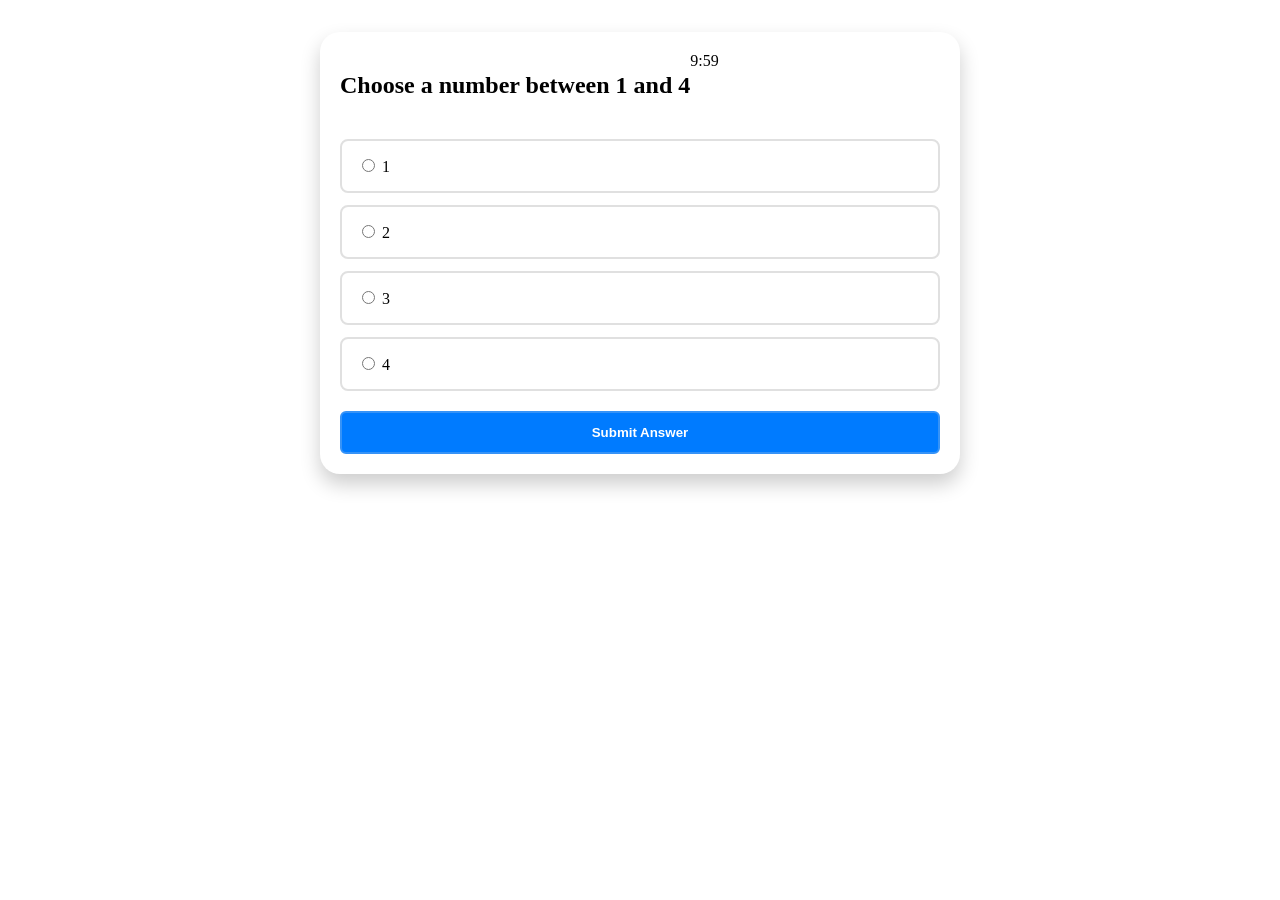
==== index.html @ c44bca25 "Rename MCQ.html to index.html" ====
<!DOCTYPE html> <!-- Document Type Declaration -->
<html lang="en"> <!-- Language Declaration -->
<head>
    <title>Quiz App</title> <!-- Title of the Webpage -->
    <link rel="stylesheet" href="MCQ.css"> <!-- Link to External CSS for Styling - Contains styles for quiz layout, colors, fonts, and responsive design -->
</head>

<!-- Multiple Choice Quiz Interface -->
<body> <!-- Container for Quiz -->
    <div id="quiz-container" class="quiz-card"> <!-- Quiz Card Container -->
        <div class="quiz-header"> <!-- Quiz Header Container -->
            <h2 id="question-text">Loading Question...</h2> <!-- Placeholder Text - Replaced when question is loaded -->
            <div id="timer">10:00</div> <!-- Timer Display - Updated by timer.js  - Starts at the starting time -->
        </div>

        <form id="options-form" class="options-container"></form> <!-- Form for Answer Options - Dynamically populated by quiz.js -->

        <div class="quiz-footer"> <!-- Quiz Footer Container -->
            <button type="button" id="submit-btn" disabled>Submit Answer</button> <!-- Submit Button - Enabled when an option is selected, handled by quiz.js -->
        </div>

        <!-- Result Container is swapped between hidden and visibile by the JS file - Depending on the context of the user's progression -->
        <div id="result-container" class="hidden"> <!-- Result Container - Hidden by default -->
            <p id="feedback-message"></p> <!-- Feedback Message - Updated after answer submission "correct" or "incorrect" -->
            <!-- Also possible display the correct answer -->
            <h3 id="final-score"></h3> <!-- Final Score Display - Updated after quiz completion -->
        </div>
    </div>
    <script src="quiz.js"></script> <!-- JavaScript for Quiz Logic - Handles question loading, answer selection, timer, and result display -->
</body>
</html>
---- MCQ.css ----
/* Quiz Card Style - Holds all quiz elements */
.quiz-card {
    max-width: 600px;
    margin: 2rem auto; /* Centers the quiz card */
    padding: 20px;
    border-radius: 20px;
    box-shadow: 0 10px 20px rgba(0, 0, 0, 0.2);
    background: #fff;
}

/* Quiz Header Style - Where the question and the timer is displayed */
.quiz-header {
    display: flex;
    align-items: flex-start;
    margin-bottom: 20px;
}

/* Options Container Style - Main wrapper for the answer options */
.options-container {
    display: flex;
    flex-direction: column;
    gap: 12px;
}

/* Option Label Style - Where the options are displayed */
.option-label {
    display: block; /* Makes the label a block element, allowing it to take up the full width */
    padding: 15px;
    border: 2px solid #e0e0e0;
    border-radius: 8px;
    cursor: pointer; /* Allows users to click the option */
    transition: all 0.2s ease; /* Smooth transition for hover and selection effects */
}

/* Option Label Hover Style - Changes the background and border color on hover */
.option-label:hover {
    background-color: #f8f9fa;
    border-color: #007bff;
}

/* Selected Option Label Style - Changes the appearance when a user selects an option */
.option-label.selected {
    background-color: #e7f3ff; /* Light blue background for selected option */
    border-color: #007bff; /* Same blue border for selected option */
}

/* Submit Button Style */
#submit-btn {
    margin-top: 20px;
    width: 100%;
    padding: 12px;
    background-color: #007bff;
    color: #fff;
    border: 2px solid #3693f7;
    border-radius: 6px;
    cursor: pointer; /* Allows users to click the button */
    font-weight: bold;
}

/* Hidden Class - Makes elements invisible when labeled as .hidden */
.hidden {
    display: none !important; /* Display none makes elements invisible */
}

/* Styling for correct answers - Displayed in the feedback container */
.correct {
    color: #00bc2c;
    font-weight: bold;
}
/* Styling for incorrect answers - Displayed in the feedback container */
.incorrect {
    color: #f9152c;
    font-weight: bold;
}
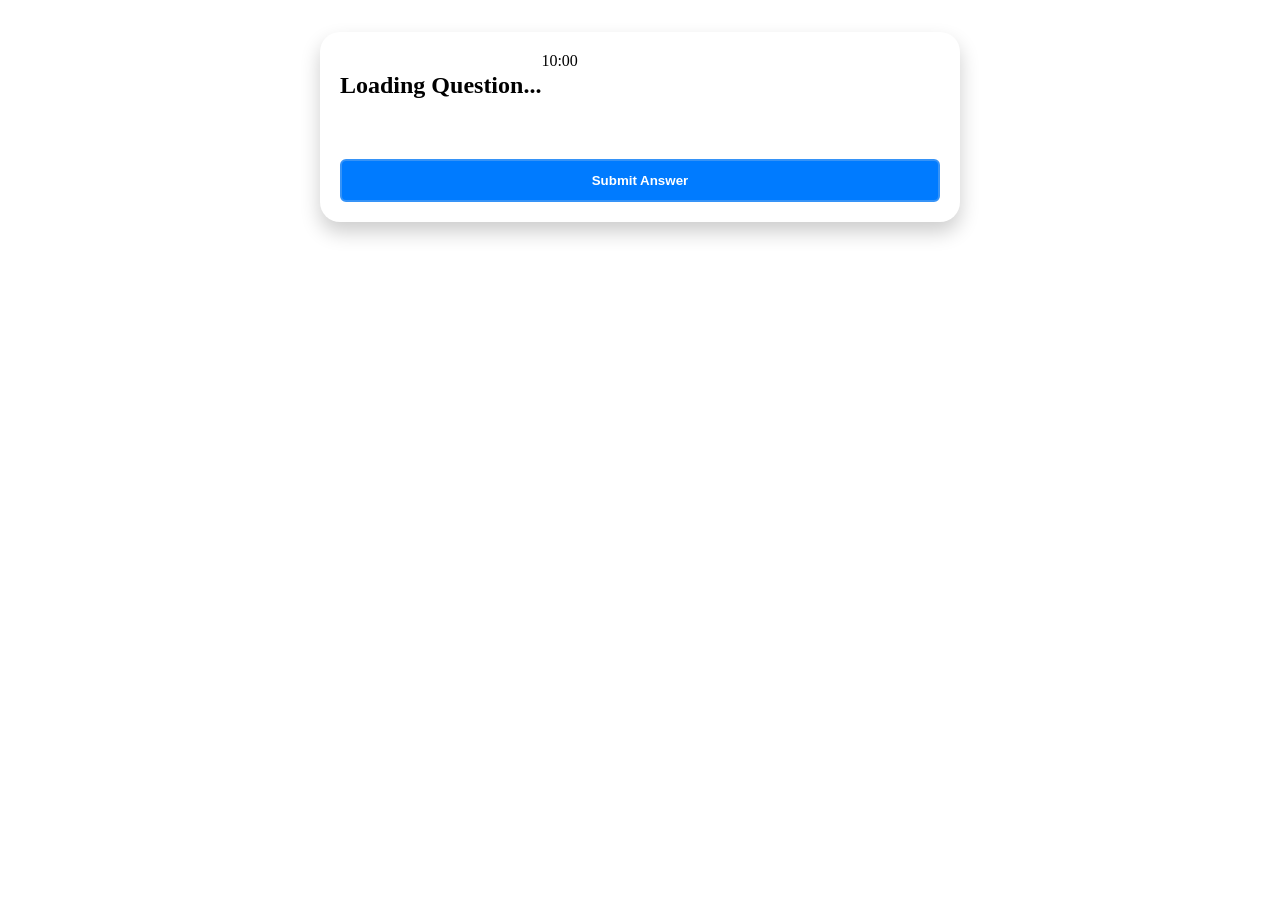
==== commit c765143c: "Update index.html to load MCQ.js" ====
--- a/index.html
+++ b/index.html
@@ -26,6 +26,7 @@
             <h3 id="final-score"></h3> <!-- Final Score Display - Updated after quiz completion -->
         </div>
     </div>
+    <script src="MCQ.js"></script>
     <script src="quiz.js"></script> <!-- JavaScript for Quiz Logic - Handles question loading, answer selection, timer, and result display -->
 </body>
 </html>
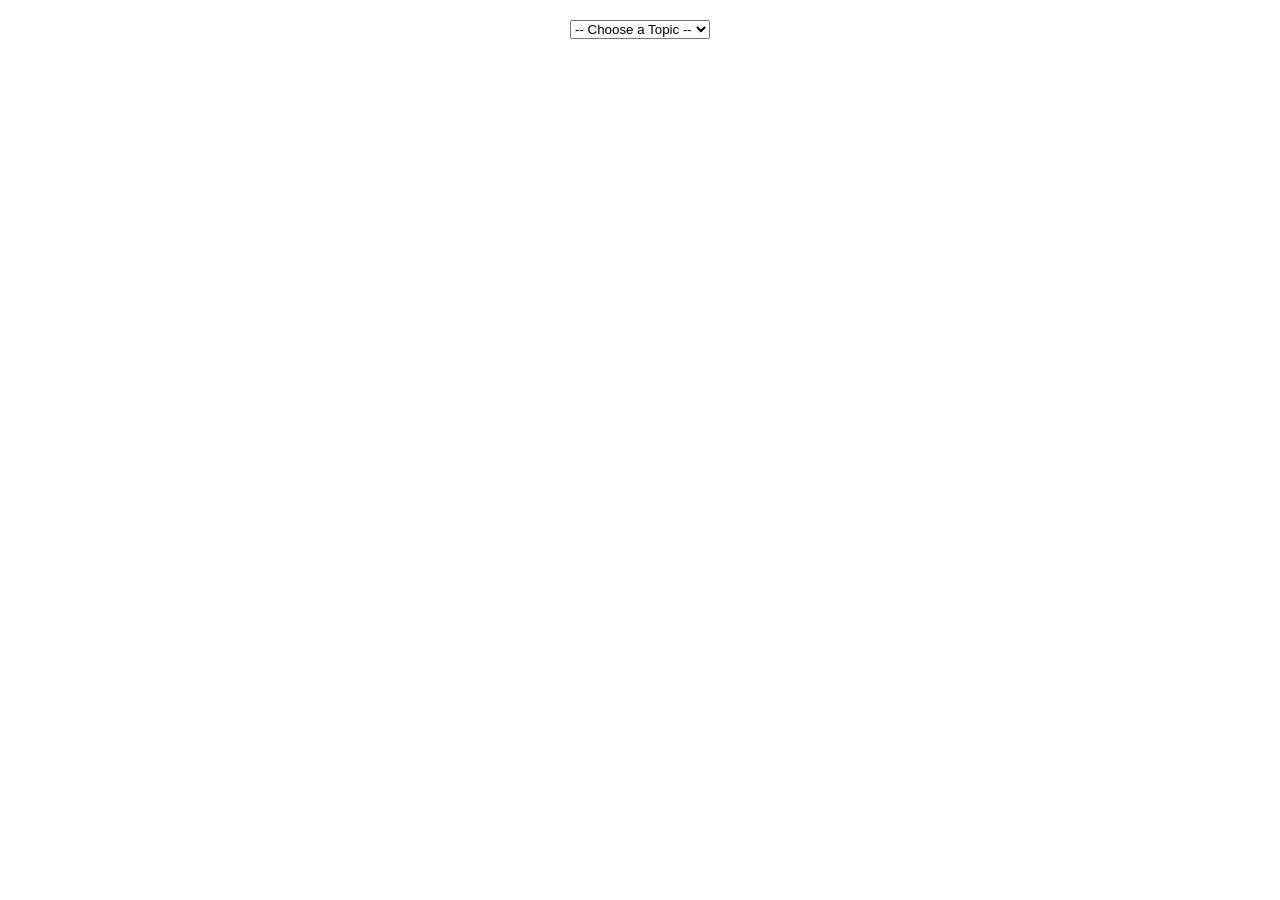
==== commit 19e7cdc5: "Refactor HTML structure for quiz application" ====
--- a/index.html
+++ b/index.html
@@ -1,32 +1,32 @@
-<!DOCTYPE html> <!-- Document Type Declaration -->
-<html lang="en"> <!-- Language Declaration -->
+<!DOCTYPE html>
+<html lang="en">
 <head>
-    <title>Quiz App</title> <!-- Title of the Webpage -->
-    <link rel="stylesheet" href="MCQ.css"> <!-- Link to External CSS for Styling - Contains styles for quiz layout, colors, fonts, and responsive design -->
+    <meta charset="UTF-8">
+    <title>Quiz App</title>
+    <link rel="stylesheet" href="MCQ.css">
 </head>
+<body>
+    <div id="selector-container" style="text-align: center; margin: 20px;"></div>
 
-<!-- Multiple Choice Quiz Interface -->
-<body> <!-- Container for Quiz -->
-    <div id="quiz-container" class="quiz-card"> <!-- Quiz Card Container -->
-        <div class="quiz-header"> <!-- Quiz Header Container -->
-            <h2 id="question-text">Loading Question...</h2> <!-- Placeholder Text - Replaced when question is loaded -->
-            <div id="timer">10:00</div> <!-- Timer Display - Updated by timer.js  - Starts at the starting time -->
+    <div id="quiz-container" class="quiz-card hidden"> 
+        <div class="quiz-header">
+            <h2 id="question-text">Loading Question...</h2>
+            <div id="timer">10:00</div> </div>
+
+        <form id="options-form" class="options-container"></form>
+
+        <div class="quiz-footer">
+            <button type="button" id="submit-btn" disabled>Submit Answer</button>
         </div>
 
-        <form id="options-form" class="options-container"></form> <!-- Form for Answer Options - Dynamically populated by quiz.js -->
-
-        <div class="quiz-footer"> <!-- Quiz Footer Container -->
-            <button type="button" id="submit-btn" disabled>Submit Answer</button> <!-- Submit Button - Enabled when an option is selected, handled by quiz.js -->
-        </div>
-
-        <!-- Result Container is swapped between hidden and visibile by the JS file - Depending on the context of the user's progression -->
-        <div id="result-container" class="hidden"> <!-- Result Container - Hidden by default -->
-            <p id="feedback-message"></p> <!-- Feedback Message - Updated after answer submission "correct" or "incorrect" -->
-            <!-- Also possible display the correct answer -->
-            <h3 id="final-score"></h3> <!-- Final Score Display - Updated after quiz completion -->
+        <div id="result-container" class="hidden">
+            <p id="feedback-message"></p>
+            <h3 id="final-score"></h3>
+            <button type="button" id="next-btn">Next Question</button>
+            <button type="button" id="restart-btn" class="hidden">Take Another Quiz</button>
         </div>
     </div>
-    <script src="MCQ.js"></script>
-    <script src="quiz.js"></script> <!-- JavaScript for Quiz Logic - Handles question loading, answer selection, timer, and result display -->
+
+    <script src="quiz.js"></script>
 </body>
 </html>
--- a/MCQ.css
+++ b/MCQ.css
@@ -1,51 +1,46 @@
 /* Quiz Card Style - Holds all quiz elements */
 .quiz-card {
     max-width: 600px;
-    margin: 2rem auto; /* Centers the quiz card */
+    margin: 2rem auto;
     padding: 20px;
     border-radius: 20px;
     box-shadow: 0 10px 20px rgba(0, 0, 0, 0.2);
     background: #fff;
 }
 
-/* Quiz Header Style - Where the question and the timer is displayed */
 .quiz-header {
     display: flex;
-    align-items: flex-start;
+    justify-content: space-between;
+    align-items: center;
     margin-bottom: 20px;
 }
 
-/* Options Container Style - Main wrapper for the answer options */
 .options-container {
     display: flex;
     flex-direction: column;
     gap: 12px;
 }
 
-/* Option Label Style - Where the options are displayed */
 .option-label {
-    display: block; /* Makes the label a block element, allowing it to take up the full width */
+    display: block;
     padding: 15px;
     border: 2px solid #e0e0e0;
     border-radius: 8px;
-    cursor: pointer; /* Allows users to click the option */
-    transition: all 0.2s ease; /* Smooth transition for hover and selection effects */
+    cursor: pointer;
+    transition: all 0.2s ease;
 }
 
-/* Option Label Hover Style - Changes the background and border color on hover */
 .option-label:hover {
     background-color: #f8f9fa;
     border-color: #007bff;
 }
 
-/* Selected Option Label Style - Changes the appearance when a user selects an option */
 .option-label.selected {
-    background-color: #e7f3ff; /* Light blue background for selected option */
-    border-color: #007bff; /* Same blue border for selected option */
+    background-color: #e7f3ff;
+    border-color: #007bff;
 }
 
-/* Submit Button Style */
-#submit-btn {
+#submit-btn, #next-btn {
     margin-top: 20px;
     width: 100%;
     padding: 12px;
@@ -53,22 +48,11 @@
     color: #fff;
     border: 2px solid #3693f7;
     border-radius: 6px;
-    cursor: pointer; /* Allows users to click the button */
+    cursor: pointer;
     font-weight: bold;
 }
 
-/* Hidden Class - Makes elements invisible when labeled as .hidden */
-.hidden {
-    display: none !important; /* Display none makes elements invisible */
-}
-
-/* Styling for correct answers - Displayed in the feedback container */
-.correct {
-    color: #00bc2c;
-    font-weight: bold;
-}
-/* Styling for incorrect answers - Displayed in the feedback container */
-.incorrect {
-    color: #f9152c;
-    font-weight: bold;
-}
+.hidden { display: none !important; }
+.warning { color: red; font-weight: bold; }
+.correct { color: #00bc2c; font-weight: bold; }
+.incorrect { color: #f9152c; font-weight: bold; }
